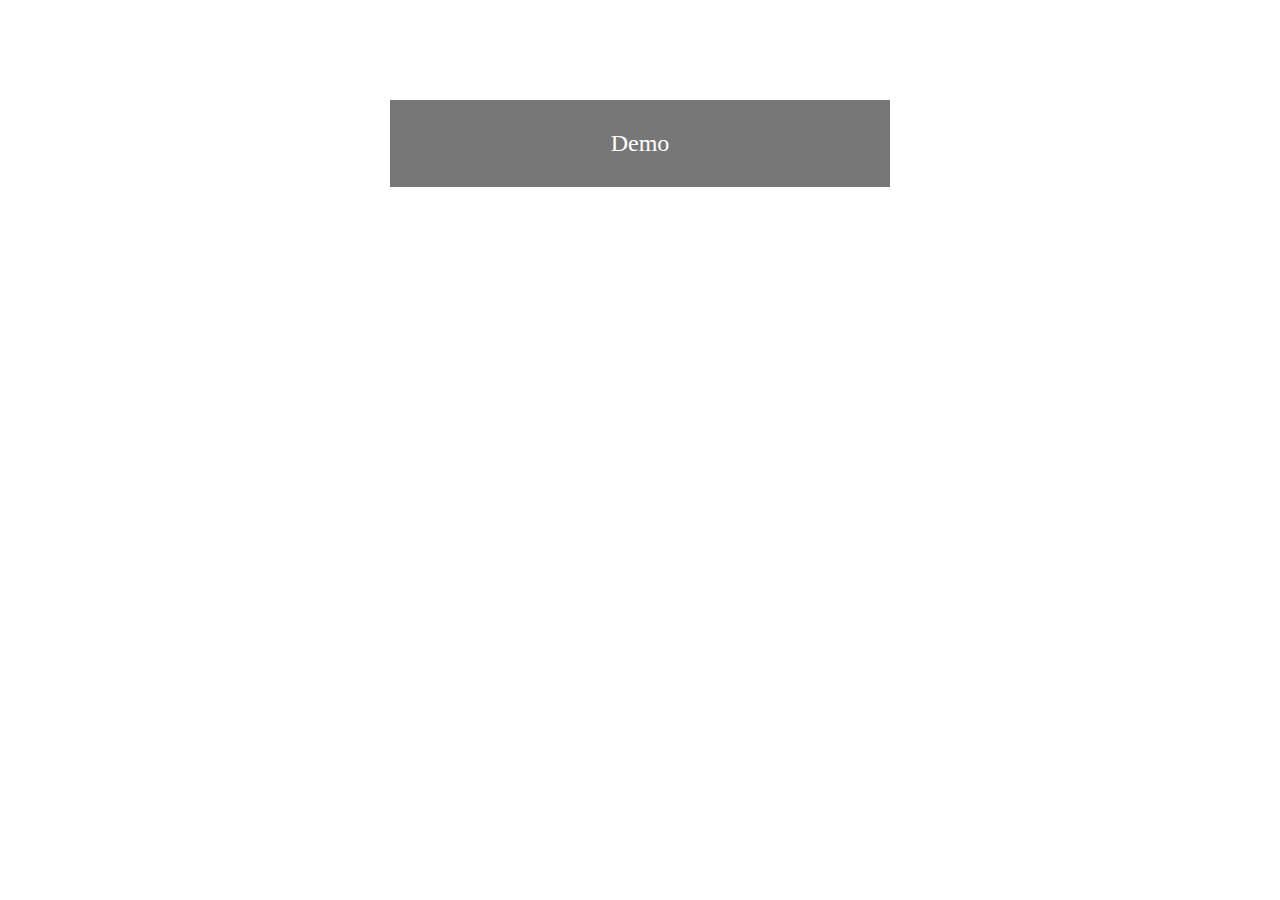
==== index.html @ 585d0cab "Add files via upload" ====
<!DOCTYPE html>
<html lang="en">
<head>
	<meta charset="UTF-8">
	<title>Demo</title>
</head>
<style>
	.container{width: 700px; margin: 0 auto; text-align: center;}
	a {display: block; font-size: 24px; margin: 100px; color: #fff; background-color: #777; padding: 30px 40px; text-decoration: none;}
	a:hover {background-color: #333;}
</style>
<body>
	<div class="container">
		<a href="views/pages/cp/1806001/cp0089_0001_tc.html">Demo</a>
	</div>
</body>
</html>
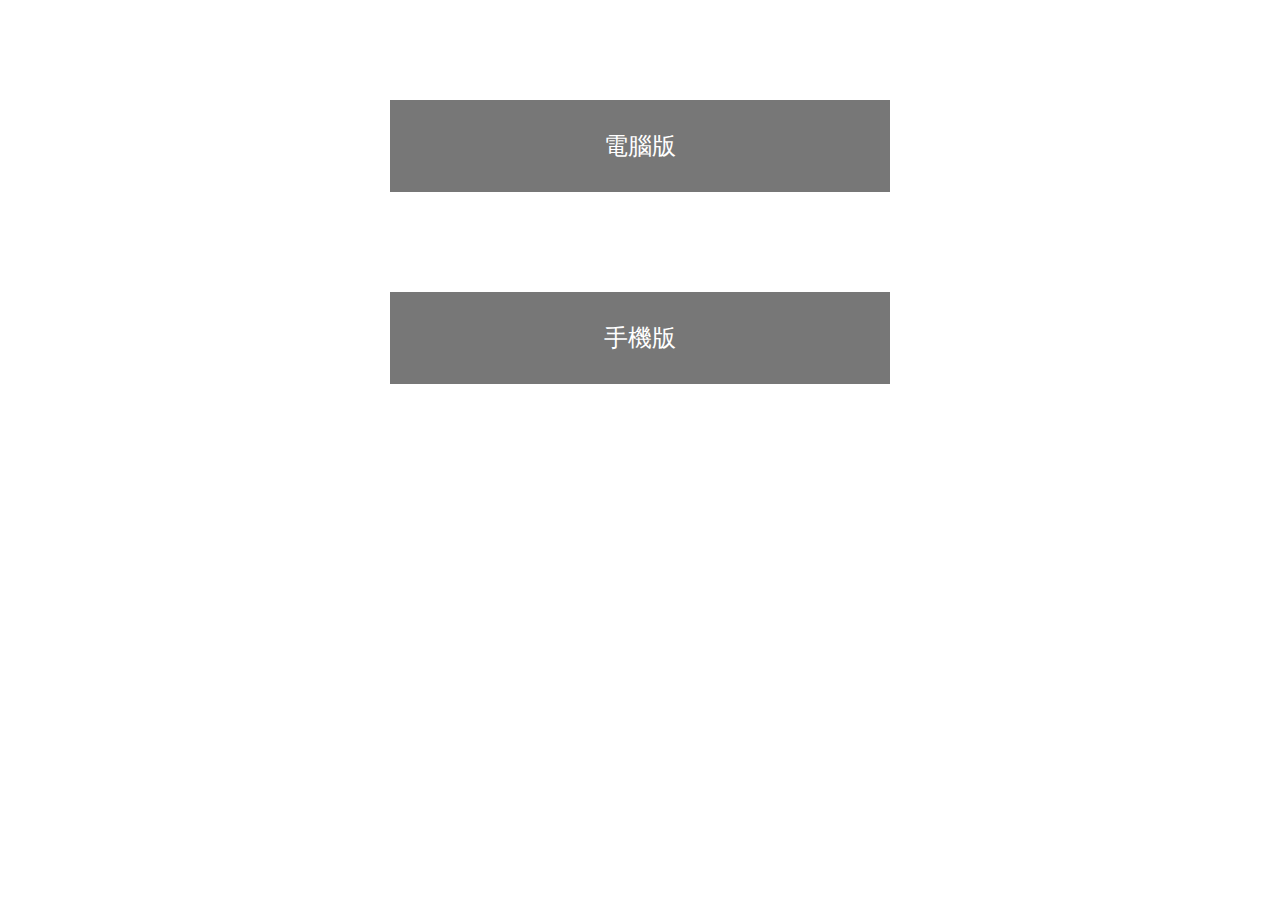
==== commit d30ba547: "Update index.html" ====
--- a/index.html
+++ b/index.html
@@ -11,7 +11,8 @@
 </style>
 <body>
 	<div class="container">
-		<a href="views/pages/cp/1806001/cp0089_0001_tc.html">Demo</a>
+		<a href="views/pages/cp/1806001/cp0089_0001_tc.html">電腦版</a>
+		<a href="views/pages/cp/1806001/cp0089_0001_sp.html">手機版</a>
 	</div>
 </body>
-</html>+</html>
